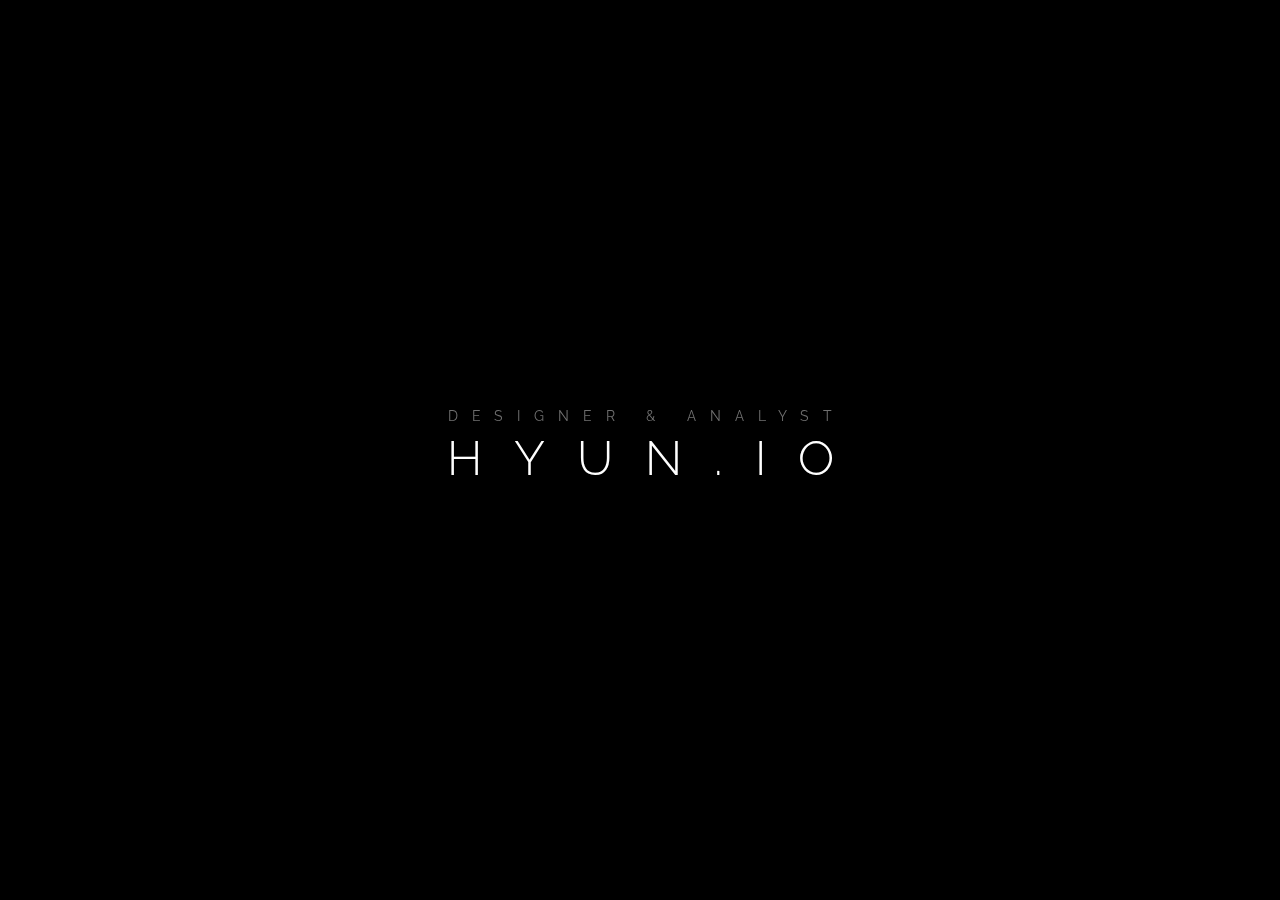
==== test.html @ ab6f7240 "scroller added" ====
<!DOCTYPE html>
<html>
  <head>
  	<title>Hyun.io</title>
  	<meta http-equiv="Content-Type" content="text/html; charset=utf-8">
  	<script async src="https://www.googletagmanager.com/gtag/js?id=UA-79008712-1"></script>
  	<script>
  		window.dataLayer = window.dataLayer || [];
  		      function gtag(){dataLayer.push(arguments);}
  		      gtag('js', new Date());

  		      gtag('config', 'UA-79008712-1');
  	</script>
  	<link rel="apple-touch-icon" sizes="57x57" href="./assets/favicon/apple-icon-57x57.png">
  	<link rel="apple-touch-icon" sizes="60x60" href="./assets/favicon/apple-icon-60x60.png">
  	<link rel="apple-touch-icon" sizes="72x72" href="./assets/favicon/apple-icon-72x72.png">
  	<link rel="apple-touch-icon" sizes="76x76" href="./assets/favicon/apple-icon-76x76.png">
  	<link rel="apple-touch-icon" sizes="114x114" href="./assets/favicon/apple-icon-114x114.png">
  	<link rel="apple-touch-icon" sizes="120x120" href="./assets/favicon/apple-icon-120x120.png">
  	<link rel="apple-touch-icon" sizes="144x144" href="./assets/favicon/apple-icon-144x144.png">
  	<link rel="apple-touch-icon" sizes="152x152" href="./assets/favicon/apple-icon-152x152.png">
  	<link rel="apple-touch-icon" sizes="180x180" href="./assets/favicon/apple-icon-180x180.png">
  	<link rel="icon" type="image/png" sizes="192x192" href="./assets/favicon/android-icon-192x192.png">
  	<link rel="icon" type="image/png" sizes="32x32" href="./assets/favicon/favicon-32x32.png">
  	<link rel="icon" type="image/png" sizes="96x96" href="./assets/favicon/favicon-96x96.png">
  	<link rel="icon" type="image/png" sizes="16x16" href="./assets/favicon/favicon-16x16.png">
  	<link rel="manifest" href="./assets/favicon/manifest.json">
  	<meta name="msapplication-TileColor" content="#000000">
  	<meta name="msapplication-TileImage" content="./assets/favicon/ms-icon-144x144.png">
  	<meta name="theme-color" content="#000000">
  	<meta name="viewport" content="initial-scale=1.0, user-scalable=no, minimal-ui">
  	<meta name="apple-mobile-web-app-status-bar-style" content="black-translucent">
  	<meta name="apple-mobile-web-app-capable" content="yes">
  	<meta name="format-detection" content="telephone=no">
  	<meta name="keywords" content="designer, graphic design, developer, interactive designer, interactive, design, programmer, programming, illustrator, ibm design, ibm research, watson, ibm, iot, cybersecurity, cyber, security">
  	<meta name="description" content="Personal portfolio site of Hyun Kyu Seo. Hyun is a designer, developer and analyst.">
  	<meta property="og:description" content="Personal portfolio site of Hyun Kyu Seo. Hyun is a designer, developer and analyst.">
  	<meta name="apple-mobile-web-app-data-title" content="Hyun's Portfolio">
  	<meta property="og:title" content="Hyun's Portfolio">
  	<meta property="og:site_name" content="Hyun's Portfolio">
  	<meta property="og:type" content="website">
  	<meta property="og:url" content="https://www.hyun.io/">
  	<meta property="og:image" content="https://www.hyun.io/assets/homeheader.png">
  	<script src="./js_include/jquery-3.4.1.min.js"></script>
  	<script src="./js_include/three.min.js"></script>
  	<script src="./js_include/THREE.OrbitControls.min.js"></script>
  	<script src="./js/3dbg.js"></script>
  	<link href="./css_include/reset.css" rel="stylesheet">
  	<link href="https://fonts.googleapis.com/css?family=Raleway:300,400,700&display=swap" rel="stylesheet">
  	<link href="./css/main.css" rel="stylesheet">
  	<meta http-equiv="x-ua-compatible" content="IE=edge">
  	<meta name="viewport" content="width=device-width, initial-scale=1, maximum-scale=1, user-scalable=0, minimal-ui">
  	<meta name="apple-mobile-web-app-capable" content="yes">
  	<meta name="apple-mobile-web-app-status-bar-style" content="black">
  </head>

  <body style="opacity:0;visibility:hidden;">
  	<nav class="main-nav op-hidden unselectable"> <a href="index.html" class="reset reset-toggler"><span class="sc-text back">BACK</span></a>
  		<ul class="main-nav-list">
  			<li class="home-container"><a class="reset-home" href="#"><span class="sc-text">HOME</span></a>
  			</li>
  			<li><a class="menu-page-link" data-page="menu-work-page" href="#"><span class="sc-text">WORK</span></a>
  			</li>
  			<li><a class="menu-page-link" data-page="menu-resume" href="#"><span class="sc-text">RESUME</span></a>
  			</li>
  			<li><a class="menu-page-link" data-page="menu-about" href="#"><span class="sc-text">ME</span></a>
  			</li>
  		</ul>
  		<div class="mobile-menu">
  			<div class="mobile-menu-bar"></div>
  			<div class="mobile-menu-bar"></div>
  			<div class="mobile-menu-bar"></div>
  		</div>
  		<div class="menu-filter"></div>
  	</nav>
  	<div class="menu-pages">
  		<div class="menu-page work-page menu-work-page unselectable">
  			<div class="work-page-contents">
  				<h3><span class="text-title-big">WORK</span></h3>
  				<ul class="work-list">
  					<li><a href="#" class="work-page-link" data-work="ibm" data-title="IBM"><span class="sc-text">IBM</span></a>
  					</li>
  					<li><a href="#" class="work-page-link" data-work="magic" data-title="MAGIC*"><span class="sc-text">MAGICP*</span></a>
  					</li>
  					<li><a href="#" class="work-page-link" data-work="tak" data-title="TAK..."><span class="sc-text">TAK...</span></a>
  					</li>
  					<li><a href="#" class="work-page-link" data-work="r2r" data-title="R2RMERGE"><span class="sc-text">R2RMERGE</span></a>
  					</li>
  				</ul>
  			</div>
  		</div>
  		<div class="menu-page menu-resume unselectable">
  			<div class="resume-viewer-container">
  				<div class="resume-viewer">
  					<img src="./assets/resume.png">
  				</div> <a href="./dl/resume.pdf" target="_blank"><span class="sc-text">Download PDF</span></a>
  			</div>
  		</div>
  		<div class="menu-page menu-about">
  			<div class="about-container">
  				<h3><span class="text-title-big">ME</span></h3>
  				<p>Hello, my name is Hyun and I create symbiotic relationships between information and people with researchers, engineers, and designers at IBM Research.</p>
  				<p>At IBM, I design software and hardware experiences. I also code, analyze technologies, and register intellectual property.</p>
  				<div class="links"> <a class="header-link" href="https://linkedin.com/in/hyunseo/" target="_blank"><span class="sc-text">LINKEDIN</span></a>
  					<a href="mailto:hi@hyun.io" target="_blank"><span class="sc-text">HI@HYUN.IO</span></a>
  				</div>
  				<img src="./assets/portrait-min.gif" class="about-portrait">
  			</div>
        <div class="about-bg about-marquee">
          <div class="about-marquee-content">
            <div class="stripe-1 stripe"><span>HYUN HYUN HYUN</span><span>HYUN HYUN HYUN</span></div>
            <div class="stripe-2 stripe"><span>HYUN HYUN HYUN</span><span>HYUN HYUN HYUN</span></div>
            <div class="stripe-3 stripe"><span>HYUN HYUN HYUN</span><span>HYUN HYUN HYUN</span></div>
          </div>
        </div>
        <style>
          .about-bg {
            position:absolute;
            top:0;
            left:0;
            z-index:-1;
            width:100%;
            height:100%;
            font-size:33vh;
          }
          .about-bg .stripe-1 {

          }
          .about-bg .stripe-2 {

          }
          .about-bg .stripe-3 {

          }
          .about-marquee-content {
            width:100%;
            height:33vh;
            overflow: hidden;
            position: relative;
          }

          .about-marquee .stripe {
            display: block;
            width: 200%;
            height: 33vh;
            position: relative;
            overflow: hidden;
            animation: marquee 5s linear infinite;
          }
          .stripe span {
            float: left;
            width: 50%;
            height: 33vh;
          }

          @keyframes marquee {
            0% { left: 0; }
            100% { left: -100%; }
          }
        </style>
  		</div>
  	</div>
  	<div class="main-splash unselectable">
  		<div class="work-splash">
  			<div class="work-splash-title"><span class="text-title-big">IBM</span>
  			</div>
  			<div class="scroller-container"> <span class="sc-text">SCROLL</span>
  				<div class="scroller-bar-container">
  					<div class="scroller-bar"></div>
  				</div>
  			</div>
  			<div class="loader-bar">
  				<div class="loader-percentage"><span class="loader-percentage-number">0</span><span>%</span>
  				</div>
  			</div>
  			<div class="work-splash-bg"></div>
  		</div>
  		<div class="td-bg op-hidden"></div>
  		<div class="homepage-content op-hidden">
  			<h2 class="homepage-subtitle">DESIGNER & ANALYST</h2>
  			<h1 class="homepage-title"><span class="text-title-big">HYUN.IO</span></h1>
  			<a href="#" class="mobile-view-work"><span class="sc-text">VIEW WORK</span></a>
  		</div>
  		<footer class="homepage-footer op-hidden"><span class="sc-text">2019 © HYUN</span>
  		</footer>
  		<div class="sunset-footer-container op-hidden">
  			<img src="./assets/footer.png" class="sunset-footer">
  		</div>
  	</div>
  	<div class="gallery">
  		<div class="gallery-menu"><a href="#" class="gallery-caption-button"><span class="sc-text">CAPTION</span></a><a href="#" class="exit-gallery"><span class="sc-text">BACK</span></a>
  		</div>
  		<div class="gallery-caption">
  			<p class="gallery-caption-content"></p>
        <a href="#" class="gallery-caption-close"><span class="sc-text">HIDE</span></a>
  		</div>
  		<div class="gallery-bg-img-container">
  			<div class="gallery-bg-img"></div>
  		</div>
  	</div>
  	<div class="work-pages">
  		<div class="work-page-container">
  			<div class="work-content-container"></div>
  			<div class="work-footer"> <a href="#" class="back-to-top"><span class="sc-text">BACK TO TOP</span></a>
  			</div>
  		</div>
  	</div>
  </body>
  <script src="./js/main.js"></script>
</html>
---- css/main.css ----
.unselectable {
    -moz-user-select: none;
    -khtml-user-select: none;
    -webkit-user-select: none;
    -ms-user-select: none;
    user-select: none;
}
body {
    transition:0.5s linear opacity, 0.5s linear visibility;
}
html, body {
    -webkit-text-size-adjust: 100%;
    -moz-text-size-adjust: none;
    -ms-text-size-adjust: 100%;
}
body, html {
    font-family: 'Raleway', sans-serif;
    background-color:#000;
    color:#FFF;
}
body.peace .main-nav, body.peace .homepage-footer, body.peace .mobile-view-work {
    opacity:0;
    visibility:hidden;
}
.fullscreen, .gallery-fullscreen {
    overflow:hidden;
}
.gallery-fullscreen .main-nav {
    opacity: 0;
    visibility: hidden;
}
.td-bg {
    width:100%;
    height:100%;
    position:absolute;
    z-index:0;
    top:0;
    left:0;
    overflow:hidden;
    transition:0.5s linear opacity;
}
body.fullscreen .main-splash, body.fullscreen .work-page-container{
    opacity:0;
}
body.loading-work {
    cursor:wait;
}
body.loading-work .main-nav{
    visibility:hidden;
    opacity:0;
}
.work-scroller {
  position:fixed;
  z-index:2;
  right:2rem;
  bottom:2rem;
  transition:0.5s linear opacity, 0.5s linear visibility;
  visibility: hidden;
  opacity:0;
}
.work-scroller.active {
  opacity:1;
  visibility: visible;
}
.work-scroller img {
  width:100%;
}
.about-portrait {
    opacity: 0.25;
    position: absolute;
    z-index: -1;
    width: 230px;
    image-rendering: pixelated;
    image-rendering: crisp-edges;
}
.about-container h3 {
    margin-bottom: 2rem;
    box-sizing: border-box;
    padding: 0 1rem;
}
.about-container p {
    margin-bottom: 1rem;
    max-width: 560px;
    line-height: 1.5em;
    box-sizing: border-box;
    padding: 0 2rem;
    text-align: left;
}
.about-container p:last-of-type {
    margin: 0;
}
.about-container .links {
    margin-top: 3rem;
    box-sizing: border-box;
}
.about-container .links a {
    display: block;
    margin-bottom: 1.5rem;
}
.about-container .links a:last-of-type{
    margin:0;
}
.about-container {
    bottom: 0;
    left: 0;
    width: 100%;
    height: 100%;
    text-align: center;
    align-items: center;
    display: flex;
    justify-content: center;
    flex-direction: column;
}
.gallery {
    position: fixed;
    top: 0;
    left: 0;
    height: 100%;
    width: 100%;
    z-index: -1;
    opacity:0;
    display:none;
    transition:0.5s linear opacity;
    background-color:#000;
}
.gallery.light {
    background-color:#F5F5F5;
}
.gallery.light .gallery-caption {
    color:#000;
}
.gallery-caption-close {
  padding:1rem;
}
.gallery-caption-content {
    margin-bottom: 1rem;
    max-width: 560px;
    line-height: 1.5em;
    box-sizing: border-box;
    padding: 0 2rem;
    margin-bottom: 1.5rem;
}
.gallery-caption {
    position: absolute;
    z-index: 1;
    bottom: 0;
    left: 0;
    width: 100%;
    height: 100%;
    align-items: center;
    display: flex;
    justify-content: center;
    flex-direction: column;
    opacity:0;
    visibility:hidden;
    transition: 0.5s ease-out visibility, 0.5s ease-out opacity;
}
.gallery-menu {
    position: absolute;
    z-index: 2;
    top: 0;
    text-align: right;
    width: 100%;
    background-color: rgba(0,0,0,0.5);
    box-sizing:border-box;
    padding:1rem 1rem 0 1rem;
    height:5rem;
}
.light .gallery-menu {
    background-color: rgba(245,245,245,0.5);
    color:#000;
}
.caption-enabled .gallery-caption-button {
    opacity:0;
    visibility: hidden;
}
.gallery-menu a{
    display: inline-block;
    padding: 1rem;
    margin-right: 1rem;
    visibility: visible;
    transition: 0.5s ease-out visibility, 0.5s ease-out opacity;
}
.gallery-menu a:last-of-type{
    margin: 0;
}
.gallery.active {
    z-index:4;
    display:block;
}
.gallery.grace {
    opacity:1;
}
.gallery.caption-enabled .gallery-caption{
    opacity:1;
    visibility: visible;
}
.gallery.caption-enabled .gallery-bg-img {
    opacity:0.16;
}
.gallery.light.caption-enabled .gallery-bg-img {
    opacity:0.06;
}
.gallery-bg-img-container {
    position: absolute;
    top: 2.5rem;
    left: 0;
    width: 100%;
    height: calc(100% - 5em);
    overflow:hidden;
}
.gallery-bg-img {
    opacity:1;
    transition: 0.5s opacity ease-out;
    background-size: contain;
    background-repeat: no-repeat;
    background-position: center;
    position:absolute;
    top:0;
    left:0;
    height:100%;
    width:100%;
    -webkit-transform: translate3d(0,0,0);
    -moz-transform: translate3d(0,0,0);
    -ms-transform: translate3d(0,0,0);
    transform: translate3d(0,0,0);
}
.homepage-container {
    text-align:center;
    position:fixed;
    left:0;
    top:0;
    height:100%;
    width:100%;
    z-index:2;
    opacity:1;
    transition:0.5s opacity linear;
}
.main-splash {
    text-align:center;
    position:absolute;
    left:0;
    top:0;
    height:100%;
    width:100%;
    z-index:1;
    opacity:1;
    transition:0.5s opacity linear;
}
.main-splash.grace-kill {
    opacity:0;
}
.text-title-big {
    font-size:3rem;
    letter-spacing:2rem;
    font-weight:300;
    margin-right:-2rem;
}
.work-splash.active.grace-kill {
    opacity:0;
}
.work-splash {
    transition:0.5s opacity linear;
    position: absolute;
    top: 0;
    left: 0;
    width: 100%;
    height: 100%;
    background-color: #000;
    z-index:5;
    display:none;
}
.work-splash.active {
    display:block;
}
.work-splash-title {
    position: absolute;
    top: 50%;
    left: 0;
    height: 3rem;
    width: 100%;
    margin: -1.5rem 0 0 0;
}
.work-splash .scroller-container {
    opacity:0;
    transition:0.5s opacity linear;
}
.work-splash.ready .scroller-container {
    opacity:1;
    transition-delay:0.5s;
}
.work-splash .loader-bar {
    width:0;
    min-width:2.5rem;
    transition:0.5s opacity linear, 0.5s width linear;
    opacity:1;
}
.work-splash.ready .loader-bar {
    opacity:0;
}
.work-splash.ready .work-splash-bg {
    opacity:1;
}
.mobile-view-work {
    margin-top: 1.75rem;
    padding: 1.25rem;
    display: none;
    transition:0.5s linear opacity, 0.5s linear visibility;
}
.work-splash-bg {
    background-position: center;
    background-size: cover;
    opacity:0;
    transition:0.33s opacity linear;
    position: absolute;
    height: 100%;
    width: 100%;
    left: 0;
    top: 0;
    z-index: -1;
}
a::-moz-focus-inner {
    border: 0;
}
a, video, img {
    outline:0;
}
.hide {
    display:none;
}
.scroller-container {
    height: 6rem;
    width: 8rem;
    position: absolute;
    left: 50%;
    bottom: 2rem;
    margin: 0 0 0 -4rem;
}
.scroller-bar-container {
    height: 4rem;
    width: 1px;
    margin: 1rem auto 0 auto;
    position:relative;
}
.scroller-bar {
    position:absolute;
    width:1px;
    height:0;
    background-color: #FFF;
    animation-duration: 3s;
    animation-name: scrollerbar;
    animation-iteration-count: infinite;
}
@keyframes scrollerbar {
    0% {
        height:0;
   }
    80% {
        height:100%;
   }
    100% {
        height:100%;
   }
}
.loader-percentage {
    text-align: right;
    padding: 0 3.5rem 0 3.5rem;
}
.loader-bar {
    bottom:6rem;
    position: absolute;
    left: 0;
    width:0%;
    border-top: 1px solid #FFF;
    padding-top: 1rem;
}
.homepage-subtitle {
    color:#707070;
    font-size:0.875rem;
    letter-spacing:0.866rem;
    margin-right:-0.866rem;
    font-weight:400;
    margin-bottom:0.66rem;
}
.homepage-footer {
    position:absolute;
    transition:0.5s linear opacity, 0.5s linear visibility;
    bottom:4rem;
    width:100%;
    z-index: 2;
}
.homepage-content {
    overflow: hidden;
    position:absolute;
    transition:0.5s linear opacity;
    left:50%;
    top:50%;
    width:25rem;
    height:4.5rem;
    margin:-2.55rem 0 0 -12.5rem;
}
.op-hidden {
    opacity:0;
}
.main-nav {
    transition:0.5s linear opacity, 0.5s linear visibility, 0.5s linear background-color;
    position: fixed;
    z-index: 4;
    top: 0;
    width: 100%;
    box-sizing: border-box;
    padding: 1rem 1rem 0 1rem;
    height: 5rem;
    background-color: rgba(0,0,0,0);
}
.work-mode .main-nav {
    background-color:rgba(0,0,0,0.5);
}
.main-nav.shadow ul li a {
    opacity:0.33;
}
.main-nav.shadow ul li a:hover {
    opacity:1;
}
.main-nav.shadow ul li a.active {
    cursor:pointer;
    opacity:1;
}
.main-nav ul {
    float:left;
}
a {
    transition:0.2s opacity linear;
}
a:hover {
    opacity:0.5;
}
.work-page-container {
    position: relative;
    top: 100vh;
    display:none;
    transition:0.5s opacity linear, 0.5s visibility linear;
    background-color:#0A0A0B;
}
.work-page-container.active {
    display:block;
}
.work-page-container.active.grace-kill {
    opacity:0;
}
.work-section > h2 {
    font-weight:600;
    font-size:2rem;
    margin-bottom:1rem;
}
.work-section > h3 {
    font-weight:600;
    margin-bottom:2.5rem;
}
.meta-list {
    margin-bottom:2.5rem;
    box-sizing: border-box;
    padding-left: 2rem;
    position:relative;
}
.meta-list:after {
    content: ' ';
    height: calc(100% - 0.375rem);
    width: 2px;
    background-color: #C6C6C6;
    display: block;
    left: 0;
    top: 0;
    position: absolute;
}
.meta-list li {
    margin-bottom:2rem;
}
.meta-list li:last-of-type {
    margin-bottom:0;
}
.meta-list li h4 {
    font-weight:600;
    color: #D5D8DC;
    margin-bottom: 0.75rem;
}
.meta-list li p {
    font-size:1rem;
}
.work-content-container {
    margin:auto;
    padding:6rem 0 6rem 0;
}
.work-gallery-container {
    max-width:100%;
    overflow:hidden;
}
.work-gallery {
    margin: 0 auto;
    overflow: hidden;
    box-sizing: border-box;
}
.work-gallery.padded {
  padding: 2rem 0;
  background-color: #000;
}
.work-gallery li {
    cursor:pointer;
    transition:filter 0.5s linear;
    filter:grayscale(100%);
}
.work-gallery li:hover {
    filter:grayscale(0%);
}
.work-gallery li img {
    width: 100%;
    float: left;
    -webkit-transform: translate3d(0, 0, 0);
    -moz-transform: translate3d(0, 0, 0);
    -ms-transform: translate3d(0, 0, 0);
    transform: translate3d(0, 0, 0);
}
.links-list {
    margin-top:2.5rem;
    font-size:1.5rem;
}
.links-list li {
    margin-bottom:1.5rem;
}
.links-list li:last-of-type {
    margin:0;
}
.work-video.keep-aspect {
    object-fit: contain;
    height: auto;
}
.work-video.padded {
    padding: 11.5rem 2.75rem;
    box-sizing: border-box;
    background-color: #000;
}
.work-video {
    cursor: pointer;
    display: block;
    height:100vh;
    margin: 0 auto;
    width: 100%;
    object-fit: cover;
}
.work-gallery li:first-of-type {
    width:50%;
}
.work-gallery.quad li{
    width:50%;
}
.work-gallery li {
    float: left;
    width: 25%;
    box-sizing: border-box;
    overflow:hidden;
}
.work-section {
    max-width: 860px;
    margin: auto;
    padding: 4rem 2rem 4rem 2rem;
    box-sizing: border-box;
}
.work-section p {
    font-size: 1.5rem;
    line-height: 1.5em;
    color: #D5D8DC;
    margin-bottom:1rem
}
.work-section p:last-of-type {
    margin:0;
}
.main-nav ul li{
    float:left;
}
.main-nav a, .main-nav a span, .main-nav ul li {
    display:inline-block;
}
.main-nav .reset-toggler {
    float:right;
}
.main-nav a {
    padding:1rem;
}
.main-nav ul li {
    margin-right:1.5rem;
}
.main-nav ul li:last-of-type{
    margin:0;
}
.work-footer {
    background-color: #000;
    position:relative;
    text-align:center;
}
.work-sunset-footer-container {
    position: relative;
    left: 0;
    bottom: 0;
    width: 100%;
    overflow: hidden;
    z-index: 1;
}
.work-content-container {
    background-color:#0A0A0B;
}
.work-footer .back-to-top {
    padding: 6rem;
    box-sizing:border-box;
    display:inline-block;
    position:relative;
    z-index:2;
}
.sc-text {
    display:inline-block;
    text-transform: uppercase;
    font-size:0.875rem;
    letter-spacing:0.66rem;
    font-weight:400;
    margin-right:-0.66rem;
}
.sunset-footer-container {
    bottom:0;
    height:8rem;
    width:100%;
    left:0;
    z-index:1;
    transition:0.5s linear opacity;
    position:absolute;
    overflow:hidden;
}
.sunset-footer {
    height:8rem;
    width:100%;
}
.work-page {
    text-align:center;
}
.work-page h3 {
    margin-bottom:2rem;
    transition:0.5s linear opacity;
    opacity:0;
}
.work-page.active h3 {
    transition-delay:0.2s;
    opacity:1;
}
.work-page .work-list li {
    opacity:0;
}
.work-page.grace-active .work-list li {
    transition:0.5s linear opacity;
}
.work-page.grace-active .work-list li:nth-of-type(1){
    opacity:1;
    transition-delay:0.1s;
}
.work-page.grace-active .work-list li:nth-of-type(2){
    opacity:1;
    transition-delay:0.2s;
}
.work-page.grace-active .work-list li:nth-of-type(3){
    opacity:1;
    transition-delay:0.3s;
}
.work-page.grace-active .work-list li:nth-of-type(4){
    opacity:1;
    transition-delay:0.4s;
}
.work-page.active-finished .work-list li {
    opacity:1;
}
.work-page.active .work-list li a {
    display:inline-block;
    padding:1rem;
    min-width: 12rem;
}
.work-page-contents {
    position:absolute;
    top:50%;
    left:50%;
    height: 16rem;
    width: 15.25rem;
    margin:-8rem 0 0 -7.625rem;
}
.resume-viewer-container {
    background-color: #000;
    box-sizing: border-box;
    height: 100%;
    padding: 6rem 0 7rem 0;
    text-align: center;
}
.resume-viewer {
    box-sizing: border-box;
    padding: 0 2rem;
    height: 100%;
    width: 100%;
}
.resume-viewer img {
    height: 100%;
    width: 100%;
    object-fit: contain;
}
.resume-viewer-container a {
    margin-top: 1rem;
    padding:1rem;
    display: block;
}
.menu-page {
    background-color:#000;
    z-index:-1;
    position:fixed;
    top:0;
    left:0;
    height:100%;
    width:100%;
    opacity:0;
    display:none;
    visibility: hidden;
}
.menu-page.grace-kill a {
    cursor:default;
}
.menu-page.active.grace-kill{
    transition:0.5s ease-out opacity, 0.5s ease-out visibility;
    transition-delay:0.25s;
    visibility: hidden;
    opacity:0;
    z-index:3;
}
.menu-page.active.grace-transition {
    transition:0.33s ease-out opacity, 0.5s ease-out visibility;
    opacity:0;
    visibility: hidden;
}
.menu-page.active.grace-kill * {
    transition:0.5s ease-out opacity, 0.5s ease-out visibility;
    opacity:0;
    visibility: hidden;
}
.menu-page.active {
    display:block;
}
.menu-page.grace-active, .menu-page.active-finished{
    transition:0.33s linear opacity, 0.5s ease-out visibility;
    opacity:1;
    visibility:visible;
    z-index:3;
}
a {
    color:inherit;
    text-decoration: none;
}
.main-nav ul li.mobile-home {
    display:none;
}
.menu-filter {
    position:fixed;
    top:3rem;
    left:0;
    width:100%;
    height:calc(100% - 3rem);
    z-index:-2;
    display:none;
}
.mobile-menu {
    z-index:9;
    width:4rem;
    float:left;
    display:none;
    padding:2rem 2rem 1rem 2rem;
    cursor:pointer;
    transition:0.5s opacity linear;
}
.mobile-menu:hover {
    opacity:0.33;
}
.mobile-menu.active .mobile-menu-bar:nth-of-type(1),.mobile-menu.active .mobile-menu-bar:nth-of-type(3) {
    width: 20%;
    margin-left: 10%;
}
.mobile-menu-bar {
    transition:0.5s ease-out width, 0.5s ease-out margin;
    height:1px;
    width:100%;
    background-color:#FFF;
    margin-bottom:3px;
}
.mobile-menu-block:last-of-type {
    margin:0;
}
.reset-toggler {
    width:8rem;
    text-align:right;
    position:relative;
    cursor:default;
}
.reset-toggler span {
    transition:0.5s ease-out opacity, 0.5s ease-out visibility;
}
.fullscreen .reset-toggler {
    cursor:pointer;
}
.back {
    opacity:0;
    visibility: hidden;
}
.fullscreen .back{
    opacity:1;
    visibility: visible;
}
.main-nav ul li.home-container {
    width:0;
    margin-right:0;
    overflow:hidden;
    transition:0.2s width ease-out, 0.2s opacity ease-out, 0.2s margin ease-out;
}
.work-mode .main-nav ul li.home-container{
    width: 6.625rem;
    margin-right:1.5rem;
}
.work-mode .td-bg, .loading-work .td-bg{
    display:none;
}
@media only screen and (max-width: 720px) {
    .main-nav a.reset-toggler {
        padding:2rem;
   }
    .main-nav ul li.home-container {
        height:0;
        transition:0.2s width ease-out, 0.2s opacity ease-out, 0.2s margin ease-out, 0.2s height ease-out;
   }
    .work-mode .main-nav ul li.home-container {
        height:3.5rem;
   }
    .work-page.active .work-list li a {
        padding:1.5rem;
   }
    .main-nav a{
        padding:1.25rem 2rem;
   }
    .work-page-contents {
        height: 19.5rem;
        margin: -9.75rem 0 0 -7.625rem;
   }
    .home-container {
        width:100%;
        transition:none;
   }
    .homepage-content {
        height:10rem;
   }
    .homepage-footer {
        display:none;
   }
    .mobile-view-work {
        display:block;
   }
    .main-nav ul li.mobile-home {
        display:block;
   }
    .mobile-menu {
        display:block;
   }
    .main-nav, .work-mode .main-nav {
        transition:0.5s linear opacity, 0.5s linear visibility;
        background-color:rgba(0,0,0,0);
   }
    .main-nav {
        padding:0;
   }
    .main-nav > a {
        float:right;
   }
    .main-nav-list.mobile-active {
        left:0;
   }
    .main-nav-list {
        position: fixed;
        top: 0;
        padding-top:4em;
        box-sizing:border-box;
        left:-17rem;
        height: 100%;
        width: 16rem;
        z-index: -1;
        background-color: #000;
        transition:0.5s ease-out left;
   }
    .main-nav ul li {
        float:none;
        display:block;
        margin:0;
   }
    html {
        font-size:12px;
   }
}
@media only screen and (max-width: 684px) {
    .work-section {
        padding:3rem 2rem;
   }
    .links-list {
        font-size:1rem;
   }
    .links-list li{
        margin-bottom:2rem;
   }
    .work-gallery li:last-of-type {
        margin:0;
   }
    .work-gallery{
        padding: 0;
   }
    .work-gallery li, .work-gallery.quad li, .work-gallery li:first-of-type{
        width:100%;
   }
    .work-content-container {
        box-sizing:border-box;
        padding:1.5rem 0;
   }
    .work-section > h2 {
        margin-bottom:1rem;
   }
    .work-section > h3{
        margin-bottom:2rem;
   }
    .meta-list {
        padding-left:1rem;
        margin-bottom:2rem;
   }
    .work-section p {
        font-size:1rem;
   }
    .links-list {
        margin-top:2rem;
   }
    .menu-filter.active {
        display:block;
   }
}
@media only screen and (max-width: 420px) {
    .work-page-contents {
        height: 18.75rem;
        margin: -9.375rem 0 0 -7.625rem;
   }
    .homepage-subtitle {
        letter-spacing: 0.7rem;
        margin-right:-0.7rem;
   }
    .text-title-big {
        font-size: 2.25rem;
   }
}
@media only screen and (max-width: 320px) {
    .work-page-contents {
        height: 18.5rem;
        margin: -9.25rem 0 0 -7.625rem;
   }
    .text-title-big {
        font-size: 2rem;
        letter-spacing: 1.5rem;
        margin-right:-1.5rem;
   }
    .homepage-subtitle {
        letter-spacing: 0.515rem;
        margin-right:-0.515rem;
   }
}
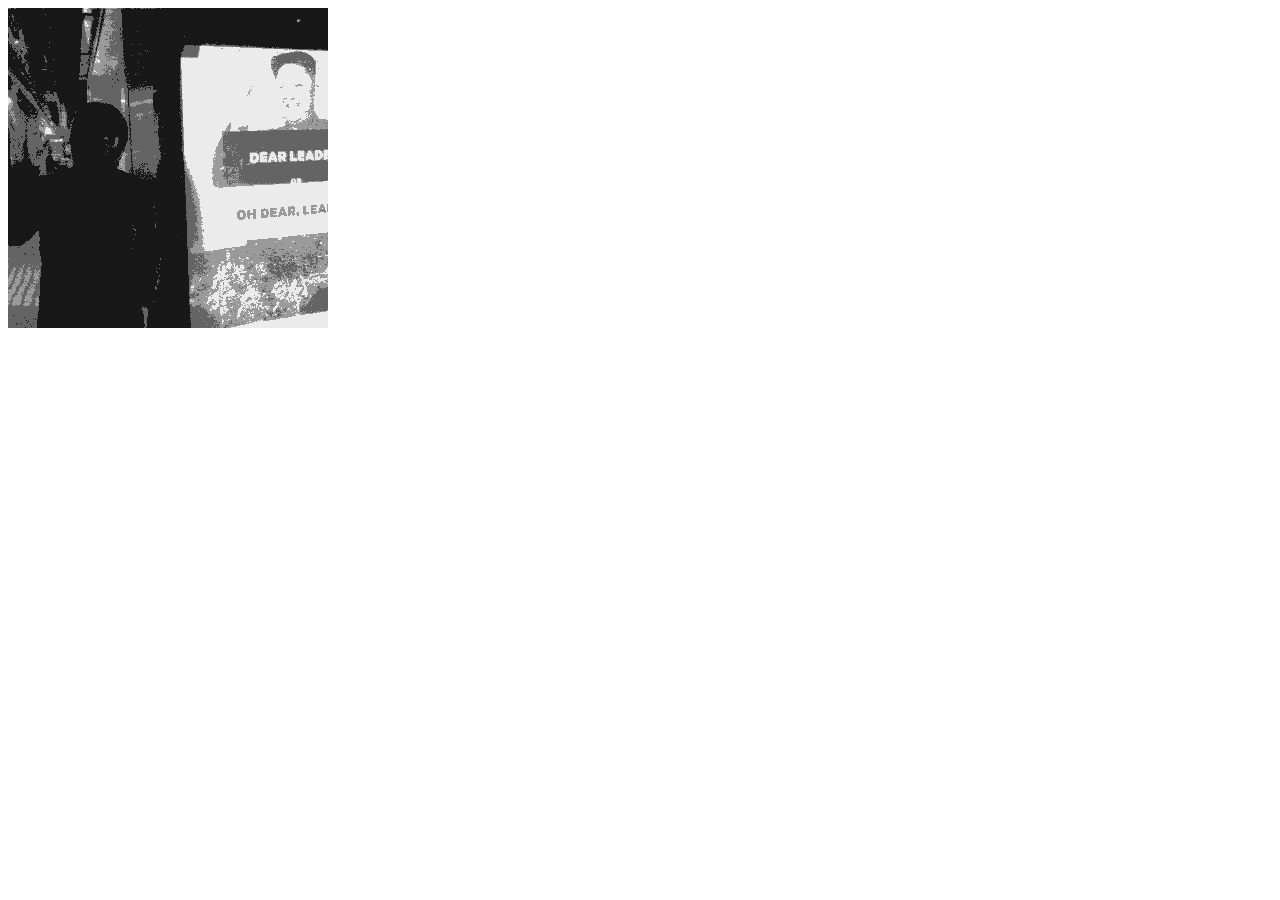
==== commit 609f6b14: "tweening added to home profile page" ====
--- a/test.html
+++ b/test.html
@@ -1,210 +1,10 @@
 <!DOCTYPE html>
 <html>
   <head>
-  	<title>Hyun.io</title>
-  	<meta http-equiv="Content-Type" content="text/html; charset=utf-8">
-  	<script async src="https://www.googletagmanager.com/gtag/js?id=UA-79008712-1"></script>
-  	<script>
-  		window.dataLayer = window.dataLayer || [];
-  		      function gtag(){dataLayer.push(arguments);}
-  		      gtag('js', new Date());
-
-  		      gtag('config', 'UA-79008712-1');
-  	</script>
-  	<link rel="apple-touch-icon" sizes="57x57" href="./assets/favicon/apple-icon-57x57.png">
-  	<link rel="apple-touch-icon" sizes="60x60" href="./assets/favicon/apple-icon-60x60.png">
-  	<link rel="apple-touch-icon" sizes="72x72" href="./assets/favicon/apple-icon-72x72.png">
-  	<link rel="apple-touch-icon" sizes="76x76" href="./assets/favicon/apple-icon-76x76.png">
-  	<link rel="apple-touch-icon" sizes="114x114" href="./assets/favicon/apple-icon-114x114.png">
-  	<link rel="apple-touch-icon" sizes="120x120" href="./assets/favicon/apple-icon-120x120.png">
-  	<link rel="apple-touch-icon" sizes="144x144" href="./assets/favicon/apple-icon-144x144.png">
-  	<link rel="apple-touch-icon" sizes="152x152" href="./assets/favicon/apple-icon-152x152.png">
-  	<link rel="apple-touch-icon" sizes="180x180" href="./assets/favicon/apple-icon-180x180.png">
-  	<link rel="icon" type="image/png" sizes="192x192" href="./assets/favicon/android-icon-192x192.png">
-  	<link rel="icon" type="image/png" sizes="32x32" href="./assets/favicon/favicon-32x32.png">
-  	<link rel="icon" type="image/png" sizes="96x96" href="./assets/favicon/favicon-96x96.png">
-  	<link rel="icon" type="image/png" sizes="16x16" href="./assets/favicon/favicon-16x16.png">
-  	<link rel="manifest" href="./assets/favicon/manifest.json">
-  	<meta name="msapplication-TileColor" content="#000000">
-  	<meta name="msapplication-TileImage" content="./assets/favicon/ms-icon-144x144.png">
-  	<meta name="theme-color" content="#000000">
-  	<meta name="viewport" content="initial-scale=1.0, user-scalable=no, minimal-ui">
-  	<meta name="apple-mobile-web-app-status-bar-style" content="black-translucent">
-  	<meta name="apple-mobile-web-app-capable" content="yes">
-  	<meta name="format-detection" content="telephone=no">
-  	<meta name="keywords" content="designer, graphic design, developer, interactive designer, interactive, design, programmer, programming, illustrator, ibm design, ibm research, watson, ibm, iot, cybersecurity, cyber, security">
-  	<meta name="description" content="Personal portfolio site of Hyun Kyu Seo. Hyun is a designer, developer and analyst.">
-  	<meta property="og:description" content="Personal portfolio site of Hyun Kyu Seo. Hyun is a designer, developer and analyst.">
-  	<meta name="apple-mobile-web-app-data-title" content="Hyun's Portfolio">
-  	<meta property="og:title" content="Hyun's Portfolio">
-  	<meta property="og:site_name" content="Hyun's Portfolio">
-  	<meta property="og:type" content="website">
-  	<meta property="og:url" content="https://www.hyun.io/">
-  	<meta property="og:image" content="https://www.hyun.io/assets/homeheader.png">
-  	<script src="./js_include/jquery-3.4.1.min.js"></script>
-  	<script src="./js_include/three.min.js"></script>
-  	<script src="./js_include/THREE.OrbitControls.min.js"></script>
-  	<script src="./js/3dbg.js"></script>
-  	<link href="./css_include/reset.css" rel="stylesheet">
-  	<link href="https://fonts.googleapis.com/css?family=Raleway:300,400,700&display=swap" rel="stylesheet">
-  	<link href="./css/main.css" rel="stylesheet">
-  	<meta http-equiv="x-ua-compatible" content="IE=edge">
-  	<meta name="viewport" content="width=device-width, initial-scale=1, maximum-scale=1, user-scalable=0, minimal-ui">
-  	<meta name="apple-mobile-web-app-capable" content="yes">
-  	<meta name="apple-mobile-web-app-status-bar-style" content="black">
+    <script src="./js_include/TweenMax.min.js"></script>
   </head>
-
-  <body style="opacity:0;visibility:hidden;">
-  	<nav class="main-nav op-hidden unselectable"> <a href="index.html" class="reset reset-toggler"><span class="sc-text back">BACK</span></a>
-  		<ul class="main-nav-list">
-  			<li class="home-container"><a class="reset-home" href="#"><span class="sc-text">HOME</span></a>
-  			</li>
-  			<li><a class="menu-page-link" data-page="menu-work-page" href="#"><span class="sc-text">WORK</span></a>
-  			</li>
-  			<li><a class="menu-page-link" data-page="menu-resume" href="#"><span class="sc-text">RESUME</span></a>
-  			</li>
-  			<li><a class="menu-page-link" data-page="menu-about" href="#"><span class="sc-text">ME</span></a>
-  			</li>
-  		</ul>
-  		<div class="mobile-menu">
-  			<div class="mobile-menu-bar"></div>
-  			<div class="mobile-menu-bar"></div>
-  			<div class="mobile-menu-bar"></div>
-  		</div>
-  		<div class="menu-filter"></div>
-  	</nav>
-  	<div class="menu-pages">
-  		<div class="menu-page work-page menu-work-page unselectable">
-  			<div class="work-page-contents">
-  				<h3><span class="text-title-big">WORK</span></h3>
-  				<ul class="work-list">
-  					<li><a href="#" class="work-page-link" data-work="ibm" data-title="IBM"><span class="sc-text">IBM</span></a>
-  					</li>
-  					<li><a href="#" class="work-page-link" data-work="magic" data-title="MAGIC*"><span class="sc-text">MAGICP*</span></a>
-  					</li>
-  					<li><a href="#" class="work-page-link" data-work="tak" data-title="TAK..."><span class="sc-text">TAK...</span></a>
-  					</li>
-  					<li><a href="#" class="work-page-link" data-work="r2r" data-title="R2RMERGE"><span class="sc-text">R2RMERGE</span></a>
-  					</li>
-  				</ul>
-  			</div>
-  		</div>
-  		<div class="menu-page menu-resume unselectable">
-  			<div class="resume-viewer-container">
-  				<div class="resume-viewer">
-  					<img src="./assets/resume.png">
-  				</div> <a href="./dl/resume.pdf" target="_blank"><span class="sc-text">Download PDF</span></a>
-  			</div>
-  		</div>
-  		<div class="menu-page menu-about">
-  			<div class="about-container">
-  				<h3><span class="text-title-big">ME</span></h3>
-  				<p>Hello, my name is Hyun and I create symbiotic relationships between information and people with researchers, engineers, and designers at IBM Research.</p>
-  				<p>At IBM, I design software and hardware experiences. I also code, analyze technologies, and register intellectual property.</p>
-  				<div class="links"> <a class="header-link" href="https://linkedin.com/in/hyunseo/" target="_blank"><span class="sc-text">LINKEDIN</span></a>
-  					<a href="mailto:hi@hyun.io" target="_blank"><span class="sc-text">HI@HYUN.IO</span></a>
-  				</div>
-  				<img src="./assets/portrait-min.gif" class="about-portrait">
-  			</div>
-        <div class="about-bg about-marquee">
-          <div class="about-marquee-content">
-            <div class="stripe-1 stripe"><span>HYUN HYUN HYUN</span><span>HYUN HYUN HYUN</span></div>
-            <div class="stripe-2 stripe"><span>HYUN HYUN HYUN</span><span>HYUN HYUN HYUN</span></div>
-            <div class="stripe-3 stripe"><span>HYUN HYUN HYUN</span><span>HYUN HYUN HYUN</span></div>
-          </div>
-        </div>
-        <style>
-          .about-bg {
-            position:absolute;
-            top:0;
-            left:0;
-            z-index:-1;
-            width:100%;
-            height:100%;
-            font-size:33vh;
-          }
-          .about-bg .stripe-1 {
-
-          }
-          .about-bg .stripe-2 {
-
-          }
-          .about-bg .stripe-3 {
-
-          }
-          .about-marquee-content {
-            width:100%;
-            height:33vh;
-            overflow: hidden;
-            position: relative;
-          }
-
-          .about-marquee .stripe {
-            display: block;
-            width: 200%;
-            height: 33vh;
-            position: relative;
-            overflow: hidden;
-            animation: marquee 5s linear infinite;
-          }
-          .stripe span {
-            float: left;
-            width: 50%;
-            height: 33vh;
-          }
-
-          @keyframes marquee {
-            0% { left: 0; }
-            100% { left: -100%; }
-          }
-        </style>
-  		</div>
-  	</div>
-  	<div class="main-splash unselectable">
-  		<div class="work-splash">
-  			<div class="work-splash-title"><span class="text-title-big">IBM</span>
-  			</div>
-  			<div class="scroller-container"> <span class="sc-text">SCROLL</span>
-  				<div class="scroller-bar-container">
-  					<div class="scroller-bar"></div>
-  				</div>
-  			</div>
-  			<div class="loader-bar">
-  				<div class="loader-percentage"><span class="loader-percentage-number">0</span><span>%</span>
-  				</div>
-  			</div>
-  			<div class="work-splash-bg"></div>
-  		</div>
-  		<div class="td-bg op-hidden"></div>
-  		<div class="homepage-content op-hidden">
-  			<h2 class="homepage-subtitle">DESIGNER & ANALYST</h2>
-  			<h1 class="homepage-title"><span class="text-title-big">HYUN.IO</span></h1>
-  			<a href="#" class="mobile-view-work"><span class="sc-text">VIEW WORK</span></a>
-  		</div>
-  		<footer class="homepage-footer op-hidden"><span class="sc-text">2019 © HYUN</span>
-  		</footer>
-  		<div class="sunset-footer-container op-hidden">
-  			<img src="./assets/footer.png" class="sunset-footer">
-  		</div>
-  	</div>
-  	<div class="gallery">
-  		<div class="gallery-menu"><a href="#" class="gallery-caption-button"><span class="sc-text">CAPTION</span></a><a href="#" class="exit-gallery"><span class="sc-text">BACK</span></a>
-  		</div>
-  		<div class="gallery-caption">
-  			<p class="gallery-caption-content"></p>
-        <a href="#" class="gallery-caption-close"><span class="sc-text">HIDE</span></a>
-  		</div>
-  		<div class="gallery-bg-img-container">
-  			<div class="gallery-bg-img"></div>
-  		</div>
-  	</div>
-  	<div class="work-pages">
-  		<div class="work-page-container">
-  			<div class="work-content-container"></div>
-  			<div class="work-footer"> <a href="#" class="back-to-top"><span class="sc-text">BACK TO TOP</span></a>
-  			</div>
-  		</div>
-  	</div>
+  <body>
+    <img src="./assets/portrait-min.gif" id="test">
   </body>
-  <script src="./js/main.js"></script>
+  <script src="./js/tilt.js"></script>
 </html>
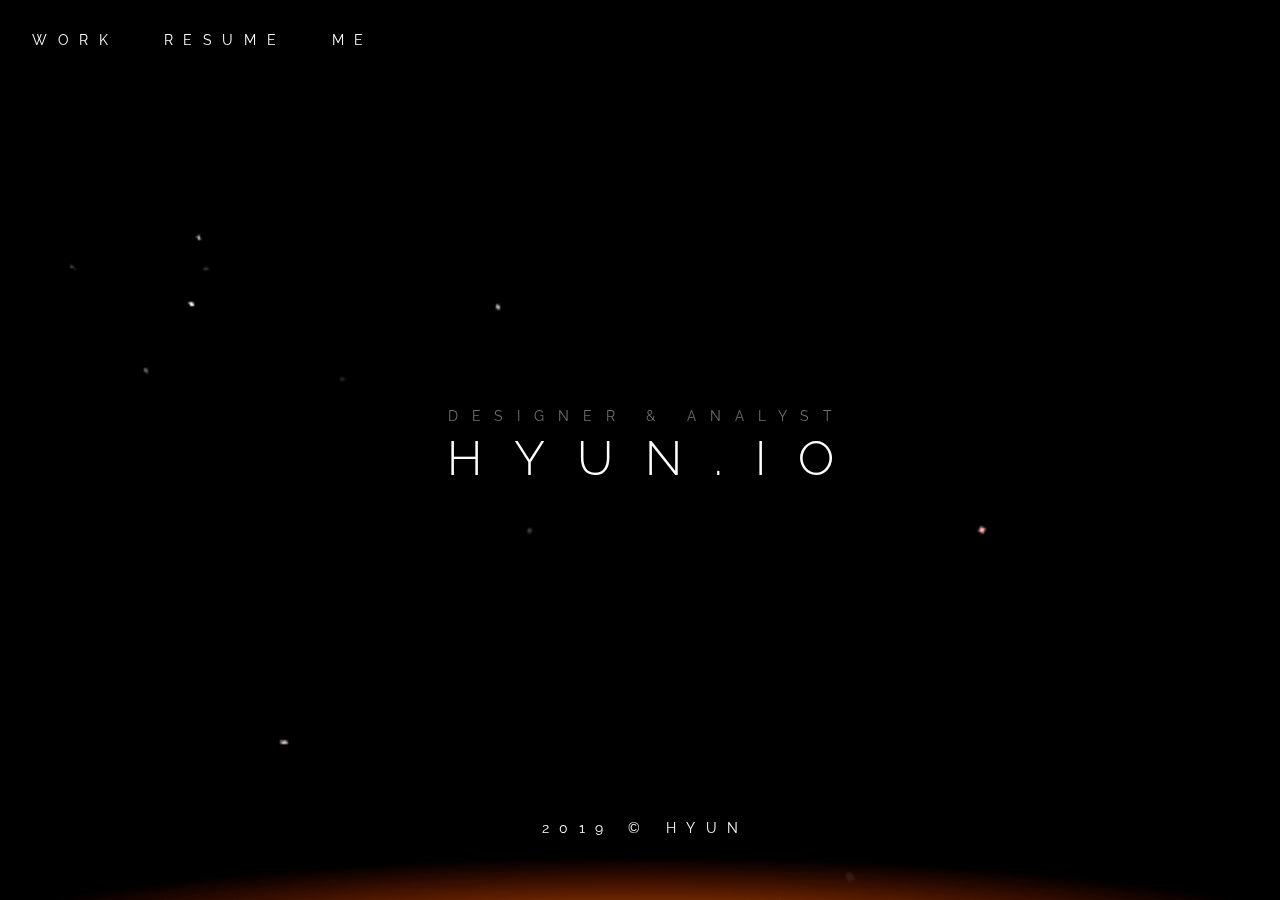
==== commit f08a8a93: "cleanup" ====
--- a/test.html
+++ b/test.html
@@ -1,10 +1,164 @@
 <!DOCTYPE html>
 <html>
   <head>
+  	<title>Hyun.io</title>
+  	<meta http-equiv="Content-Type" content="text/html; charset=utf-8">
+  	<script async src="https://www.googletagmanager.com/gtag/js?id=UA-79008712-1"></script>
+  	<script>
+  		window.dataLayer = window.dataLayer || [];
+  		      function gtag(){dataLayer.push(arguments);}
+  		      gtag('js', new Date());
+
+  		      gtag('config', 'UA-79008712-1');
+  	</script>
+  	<link rel="apple-touch-icon" sizes="57x57" href="./assets/favicon/apple-icon-57x57.png">
+  	<link rel="apple-touch-icon" sizes="60x60" href="./assets/favicon/apple-icon-60x60.png">
+  	<link rel="apple-touch-icon" sizes="72x72" href="./assets/favicon/apple-icon-72x72.png">
+  	<link rel="apple-touch-icon" sizes="76x76" href="./assets/favicon/apple-icon-76x76.png">
+  	<link rel="apple-touch-icon" sizes="114x114" href="./assets/favicon/apple-icon-114x114.png">
+  	<link rel="apple-touch-icon" sizes="120x120" href="./assets/favicon/apple-icon-120x120.png">
+  	<link rel="apple-touch-icon" sizes="144x144" href="./assets/favicon/apple-icon-144x144.png">
+  	<link rel="apple-touch-icon" sizes="152x152" href="./assets/favicon/apple-icon-152x152.png">
+  	<link rel="apple-touch-icon" sizes="180x180" href="./assets/favicon/apple-icon-180x180.png">
+  	<link rel="icon" type="image/png" sizes="192x192" href="./assets/favicon/android-icon-192x192.png">
+  	<link rel="icon" type="image/png" sizes="32x32" href="./assets/favicon/favicon-32x32.png">
+  	<link rel="icon" type="image/png" sizes="96x96" href="./assets/favicon/favicon-96x96.png">
+  	<link rel="icon" type="image/png" sizes="16x16" href="./assets/favicon/favicon-16x16.png">
+  	<link rel="manifest" href="./assets/favicon/manifest.json">
+  	<meta name="msapplication-TileColor" content="#000000">
+  	<meta name="msapplication-TileImage" content="./assets/favicon/ms-icon-144x144.png">
+  	<meta name="theme-color" content="#000000">
+  	<meta name="viewport" content="initial-scale=1.0, user-scalable=no, minimal-ui">
+  	<meta name="apple-mobile-web-app-status-bar-style" content="black-translucent">
+  	<meta name="apple-mobile-web-app-capable" content="yes">
+  	<meta name="format-detection" content="telephone=no">
+  	<meta name="keywords" content="designer, graphic design, developer, interactive designer, interactive, design, programmer, programming, illustrator, ibm design, ibm research, watson, ibm, iot, cybersecurity, cyber, security">
+  	<meta name="description" content="Personal portfolio site of Hyun Kyu Seo. Hyun is a designer, developer and analyst.">
+  	<meta property="og:description" content="Personal portfolio site of Hyun Kyu Seo. Hyun is a designer, developer and analyst.">
+  	<meta name="apple-mobile-web-app-data-title" content="Hyun's Portfolio">
+  	<meta property="og:title" content="Hyun's Portfolio">
+  	<meta property="og:site_name" content="Hyun's Portfolio">
+  	<meta property="og:type" content="website">
+  	<meta property="og:url" content="https://www.hyun.io/">
+  	<meta property="og:image" content="https://www.hyun.io/assets/homeheader.png">
+  	<script src="./js_include/jquery-3.4.1.min.js"></script>
+  	<script src="./js_include/three.min.js"></script>
+  	<script src="./js_include/THREE.OrbitControls.min.js"></script>
     <script src="./js_include/TweenMax.min.js"></script>
+  	<script src="./js/3dbg.js"></script>
+  	<link href="./css_include/reset.css" rel="stylesheet">
+  	<link href="https://fonts.googleapis.com/css?family=Raleway:300,400,700&display=swap" rel="stylesheet">
+  	<link href="./css/main.css" rel="stylesheet">
+  	<meta http-equiv="x-ua-compatible" content="IE=edge">
+  	<meta name="viewport" content="width=device-width, initial-scale=1, maximum-scale=1, user-scalable=0, minimal-ui">
+  	<meta name="apple-mobile-web-app-capable" content="yes">
+  	<meta name="apple-mobile-web-app-status-bar-style" content="black">
   </head>
-  <body>
-    <img src="./assets/portrait-min.gif" id="test">
+
+  <body style="opacity:0;visibility:hidden;">
+  	<nav class="main-nav op-hidden unselectable"> <a href="#!" class="reset reset-toggler"><span class="sc-text">BACK</span></a>
+  		<ul class="main-nav-list">
+        <li><a href="#!/page/work-page" class="work-page-link" data-pageClass="work-page"><span class="sc-text">WORK</span></a>
+  			</li>
+  			<li><a href="#!/page/resume-page" data-pageClass="resume-page"><span class="sc-text">RESUME</span></a>
+  			</li>
+  			<li><a href="#!/page/about-page" data-pageClass="about-page"><span class="sc-text">ME</span></a>
+  			</li>
+        <li class="home-container"><a href="#!" data-pageClass="home-page"><span class="sc-text">HOME</span></a>
+  			</li>
+  		</ul>
+  		<div class="mobile-menu">
+  			<div class="mobile-menu-bar"></div>
+  			<div class="mobile-menu-bar"></div>
+  			<div class="mobile-menu-bar"></div>
+  		</div>
+  		<div class="menu-filter"></div>
+  	</nav>
+  	<div class="menu-pages">
+  		<div class="menu-page work-page menu-work-page unselectable">
+  			<div class="work-page-contents">
+  				<h3><span class="text-title-big">WORK</span></h3>
+  				<ul class="work-list">
+            <li><a href="#!/work/ibm" data-work="ibm" data-title="IBM"><span class="sc-text">IBM</span></a>
+  					</li>
+  					<li><a href="#!/work/magic" data-work="magic" data-title="MAGIC*"><span class="sc-text">MAGICP*</span></a>
+  					</li>
+  					<li><a href="#!/work/tak" data-work="tak" data-title="TAK..."><span class="sc-text">TAK...</span></a>
+  					</li>
+  					<li><a href="#!/work/r2r" data-work="r2r" data-title="R2RMERGE"><span class="sc-text">R2RMERGE</span></a>
+  					</li>
+  				</ul>
+  			</div>
+  		</div>
+  		<div class="menu-page menu-resume resume-page unselectable">
+  			<div class="resume-viewer-container">
+  				<div class="resume-viewer">
+  					<img src="./assets/resume.png">
+  				</div> <a href="./dl/resume.pdf" target="_blank"><span class="sc-text">Download PDF</span></a>
+  			</div>
+  		</div>
+  		<div class="menu-page menu-about about-page">
+  			<div class="about-container">
+          <h3><span class="text-title-big">ME</span></h3>
+  				<p>Hello, my name is Hyun and I create symbiotic relationships between information and people with researchers, engineers, and designers at IBM Research.</p>
+  				<p>At IBM, I design software and hardware experiences. I also code, analyze technologies, and create intellectual property.</p>
+          <p>Oh, you're actually reading this? Press the letter "p" key on the home page for some relaxation.</p>
+  				<div class="links"> <a class="header-link" href="https://linkedin.com/in/hyunseo/" target="_blank"><span class="sc-text">LINKEDIN</span></a>
+  					<a href="mailto:hi@hyun.io" target="_blank"><span class="sc-text">HI@HYUN.IO</span></a>
+  				</div>
+  				<img src="./assets/portrait-min.gif" class="about-portrait">
+  			</div>
+  		</div>
+  	</div>
+  	<div class="main-splash unselectable">
+  		<div class="work-splash">
+  			<div class="work-splash-title"><span class="text-title-big">IBM</span>
+  			</div>
+  			<div class="scroller-container"> <span class="sc-text">SCROLL</span>
+  				<div class="scroller-bar-container">
+  					<div class="scroller-bar"></div>
+  				</div>
+  			</div>
+  			<div class="loader-bar">
+  				<div class="loader-percentage"><span class="loader-percentage-number">0</span><span>%</span>
+  				</div>
+  			</div>
+  			<div class="work-splash-bg"></div>
+  		</div>
+  		<div class="td-bg op-hidden"></div>
+  		<div class="homepage-content op-hidden">
+  			<h2 class="homepage-subtitle">DESIGNER & ANALYST</h2>
+  			<h1 class="homepage-title"><span class="text-title-big">HYUN.IO</span></h1>
+  			<a href="#!/page/work-page" class="mobile-view-work"><span class="sc-text">VIEW WORK</span></a>
+  		</div>
+  		<footer class="homepage-footer op-hidden"><span class="sc-text">2019 © HYUN</span>
+  		</footer>
+  		<div class="sunset-footer-container op-hidden">
+  			<img src="./assets/footer.png" class="sunset-footer">
+  		</div>
+  	</div>
+  	<div class="gallery">
+  		<div class="gallery-menu"><a href="#" class="gallery-caption-button"><span class="sc-text">CAPTION</span></a><a href="#" class="exit-gallery"><span class="sc-text">BACK</span></a>
+  		</div>
+  		<div class="gallery-caption">
+  			<p class="gallery-caption-content"></p>
+        <a href="#" class="gallery-caption-close"><span class="sc-text">HIDE</span></a>
+  		</div>
+  		<div class="gallery-bg-img-container">
+  			<div class="gallery-bg-img"></div>
+  		</div>
+  	</div>
+  	<div class="work-pages">
+  		<div class="work-page-container">
+  			<div class="work-content-container"></div>
+  			<div class="work-footer"> <a href="#" class="back-to-top"><span class="sc-text">BACK TO TOP</span></a>
+  			</div>
+  		</div>
+      <div class="work-scroller"><a href="#" class="back-to-top"><img src="./assets/scroller.svg"></a></div>
+  	</div>
   </body>
+  <script src="./js/main.test.js"></script>
+  <script src="./js/url.test.js"></script>
   <script src="./js/tilt.js"></script>
+
 </html>
--- a/css/main.css
+++ b/css/main.css
@@ -0,0 +1,1039 @@
+/** Universal elements **/
+.unselectable {
+    -moz-user-select: none;
+    -khtml-user-select: none;
+    -webkit-user-select: none;
+    -ms-user-select: none;
+    user-select: none;
+}
+body {
+    transition:0.5s linear opacity, 0.5s linear visibility;
+}
+html, body {
+    -webkit-text-size-adjust: 100%;
+    -moz-text-size-adjust: none;
+    -ms-text-size-adjust: 100%;
+    font-family: 'Raleway', sans-serif;
+    background-color:#000;
+    color:#FFF;
+}
+a::-moz-focus-inner {
+    border: 0;
+}
+a, video, img {
+    outline:0;
+}
+a {
+    transition:0.2s opacity linear;
+    color:inherit;
+    text-decoration: none;
+}
+a:hover {
+    opacity:0.5;
+}
+a:active {
+    opacity:0.3;
+}
+.hide {
+    display:none;
+}
+.op-hidden {
+    opacity:0;
+}
+/** Universal elements **/
+
+/** Fonts **/
+.text-title-big {
+    font-size:3rem;
+    letter-spacing:2rem;
+    font-weight:300;
+    margin-right:-2rem;
+}
+.sc-text {
+    display:inline-block;
+    text-transform: uppercase;
+    font-size:0.875rem;
+    letter-spacing:0.66rem;
+    font-weight:400;
+    margin-right:-0.66rem;
+}
+/** Fonts **/
+
+/** Easter Egg **/
+body.peace .main-nav, body.peace .homepage-footer, body.peace .mobile-view-work {
+    opacity:0;
+    visibility:hidden;
+}
+/** Easter Egg **/
+
+/** Main Nav**/
+.main-nav {
+    transition:0.5s linear opacity, 0.5s linear visibility, 0.5s linear background-color;
+    position: fixed;
+    z-index: 4;
+    top: 0;
+    width: 100%;
+    box-sizing: border-box;
+    padding: 1rem 1rem 0 1rem;
+    height: 5rem;
+    background-color: rgba(0,0,0,0);
+}
+.work-mode .main-nav {
+    background-color:rgba(0,0,0,0.5);
+}
+.main-nav.shadow ul li a {
+    opacity:0.33;
+}
+.main-nav.shadow ul li a:hover {
+    opacity:1;
+}
+.main-nav.shadow ul li a.active {
+    cursor:pointer;
+    opacity:1;
+}
+.main-nav ul {
+    float:left;
+}
+.main-nav a, .main-nav a span, .main-nav ul li {
+    display:inline-block;
+}
+.main-nav a {
+    padding:1rem;
+}
+.main-nav ul li {
+    float:left;
+    margin-right:1.5rem;
+}
+.main-nav ul li:last-of-type{
+    margin:0;
+}
+.main-nav ul li.mobile-home {
+    display:none;
+}
+.main-nav ul li.home-container {
+    width:0;
+    margin-right:0;
+    overflow:hidden;
+    transition:0.2s width ease-out, 0.2s opacity ease-out, 0.2s margin ease-out;
+}
+/** Main Nav**/
+
+/** Special menu handler **/
+a.reset-toggler {
+    float:right;
+    width:8rem;
+    text-align:right;
+    position:relative;
+    cursor:default;
+    opacity:0;
+    visibility: hidden;
+    transition:0.5s ease-out opacity, 0.5s ease-out visibility;
+}
+.work-mode.fullscreen .reset-toggler{
+    opacity:1;
+    cursor:pointer;
+    visibility: visible;
+}
+.work-mode .main-nav ul li.home-container, .fullscreen .main-nav ul li.home-container, .loading-work .main-nav ul li.home-container{
+    width: 6.625rem;
+    margin-right:1.5rem;
+}
+body.loading-work .main-nav{
+    visibility:hidden;
+    opacity:0;
+}
+.work-page-link span{
+  position:relative;
+}
+.work-page-link span:after {
+  opacity:0;
+  transition:0.5s linear opacity, 0.5s linear width, 0.5s linear visibility;
+  animation-duration: 3s;
+  animation-name: worklinkbar;
+  animation-iteration-count: infinite;
+  background-color:#FFF;
+  position:absolute;
+  width:0;
+  height:1px;
+  content:' ';
+  left:0;
+  bottom:-0.5rem;
+  visibility: hidden;
+}
+.work-mode.fullscreen .work-page-link span:after {
+  visibility: visible;
+  opacity:1;
+}
+@keyframes worklinkbar {
+    0% {
+        width:0;
+   }
+    80% {
+        width:calc(100% - 0.666rem);
+   }
+    100% {
+        width:calc(100% - 0.666rem);
+   }
+}
+/** Special menu handler **/
+
+/** Scroll reveal **/
+.scroll-hide {
+    position:relative;
+    transition:0.3s linear opacity, 0.3s ease-out top;
+    opacity:1;
+    top:0;
+}
+.scroll-hide.scroll-hidden {
+    opacity:0;
+    top:2rem;
+}
+.scroll-hide.scroll-hide-no-top {
+    top:0;
+}
+/** Scroll reveal **/
+
+/** Mobile elements **/
+.mobile-view-work {
+    margin-top: 1.75rem;
+    padding: 1.25rem;
+    display: none;
+    transition:0.5s linear opacity, 0.5s linear visibility;
+}
+.menu-filter {
+    position:fixed;
+    top:3rem;
+    left:0;
+    width:100%;
+    height:calc(100% - 3rem);
+    z-index:-2;
+    display:none;
+}
+.mobile-menu {
+    z-index:9;
+    width:4rem;
+    float:left;
+    display:none;
+    padding:2rem 2rem 1rem 2rem;
+    cursor:pointer;
+    transition:0.5s opacity linear;
+}
+.mobile-menu:hover {
+    opacity:0.33;
+}
+.mobile-menu.active .mobile-menu-bar:nth-of-type(1),.mobile-menu.active .mobile-menu-bar:nth-of-type(3) {
+    width: 20%;
+    margin-left: 10%;
+}
+.mobile-menu-bar {
+    transition:0.5s ease-out width, 0.5s ease-out margin;
+    height:1px;
+    width:100%;
+    background-color:#FFF;
+    margin-bottom:3px;
+}
+.mobile-menu-block:last-of-type {
+    margin:0;
+}
+/** Mobile elements **/
+
+/** Menu fullscreen pages **/
+.menu-page {
+    background-color:#000;
+    z-index:-1;
+    position:fixed;
+    top:0;
+    left:0;
+    height:100%;
+    width:100%;
+    opacity:0;
+    display:none;
+    visibility: hidden;
+}
+.menu-page.grace-kill a {
+    cursor:default;
+}
+.menu-page.active.grace-kill{
+    transition:0.5s ease-out opacity, 0.5s ease-out visibility;
+    transition-delay:0.25s;
+    visibility: hidden;
+    opacity:0;
+    z-index:3;
+}
+.menu-page.active.grace-transition {
+    transition:0.33s ease-out opacity, 0.5s ease-out visibility;
+    opacity:0;
+    visibility: hidden;
+}
+.menu-page.active.grace-kill * {
+    transition:0.5s ease-out opacity, 0.5s ease-out visibility;
+    opacity:0;
+    visibility: hidden;
+}
+.menu-page.active {
+    display:block;
+}
+.menu-page.grace-active, .menu-page.active-finished{
+    transition:0.33s linear opacity, 0.5s ease-out visibility;
+    opacity:1;
+    visibility:visible;
+    z-index:3;
+}
+/** Menu fullscreen pages **/
+
+/** Homepage **/
+.td-bg {
+    width:100%;
+    height:100%;
+    position:absolute;
+    z-index:0;
+    top:0;
+    left:0;
+    overflow:hidden;
+    transition:0.5s linear opacity;
+}
+.work-mode .td-bg, .loading-work .td-bg{
+    display:none;
+}
+.homepage-subtitle {
+    color:#707070;
+    font-size:0.875rem;
+    letter-spacing:0.866rem;
+    margin-right:-0.866rem;
+    font-weight:400;
+    margin-bottom:0.66rem;
+}
+.homepage-footer {
+    position:absolute;
+    transition:0.5s linear opacity, 0.5s linear visibility;
+    bottom:4rem;
+    width:100%;
+    z-index: 2;
+}
+.homepage-content {
+    overflow: hidden;
+    position:absolute;
+    transition:0.5s linear opacity;
+    left:50%;
+    top:50%;
+    width:25rem;
+    height:4.5rem;
+    margin:-2.55rem 0 0 -12.5rem;
+}
+.sunset-footer-container {
+    bottom:0;
+    height:8rem;
+    width:100%;
+    left:0;
+    z-index:1;
+    transition:0.5s linear opacity;
+    position:absolute;
+    overflow:hidden;
+}
+.sunset-footer {
+    height:8rem;
+    width:100%;
+}
+/** Homepage **/
+
+/** Resume page contents **/
+.resume-viewer-container {
+    background-color: #000;
+    box-sizing: border-box;
+    height: 100%;
+    padding: 6rem 0 7rem 0;
+    text-align: center;
+}
+.resume-viewer {
+    box-sizing: border-box;
+    padding: 0 2rem;
+    height: 100%;
+    width: 100%;
+}
+.resume-viewer img {
+    height: 100%;
+    width: 100%;
+    object-fit: contain;
+}
+.resume-viewer-container a {
+    margin-top: 1rem;
+    padding:1rem;
+    display: block;
+}
+/** Resume page contents **/
+
+/** About section **/
+.about-portrait {
+    opacity: 0.25;
+    position: absolute;
+    z-index: -1;
+    width: 230px;
+    image-rendering: pixelated;
+    image-rendering: crisp-edges;
+}
+.about-container h3 {
+    margin-bottom: 2rem;
+    box-sizing: border-box;
+    padding: 0 1rem;
+}
+.about-container p {
+    margin-bottom: 1rem;
+    max-width: 560px;
+    line-height: 1.5em;
+    box-sizing: border-box;
+    padding: 0 2rem;
+    text-align: left;
+}
+.about-container p:last-of-type {
+    margin: 0;
+}
+.about-container .links {
+    margin-top: 3rem;
+    box-sizing: border-box;
+}
+.about-container .links a {
+    display: block;
+    margin-bottom: 1.5rem;
+}
+.about-container .links a:last-of-type{
+    margin:0;
+}
+.about-container {
+    bottom: 0;
+    left: 0;
+    width: 100%;
+    height: 100%;
+    text-align: center;
+    align-items: center;
+    display: flex;
+    justify-content: center;
+    flex-direction: column;
+}
+/** About section **/
+
+/** Workpage main hero splash **/
+.main-splash {
+    text-align:center;
+    position:absolute;
+    left:0;
+    top:0;
+    height:100%;
+    width:100%;
+    z-index:1;
+    opacity:1;
+    transition:0.5s opacity linear;
+}
+.main-splash.grace-kill {
+    opacity:0;
+}
+.work-splash.active.grace-kill {
+    opacity:0;
+}
+.work-splash {
+    transition:0.5s opacity linear;
+    position: absolute;
+    top: 0;
+    left: 0;
+    width: 100%;
+    height: 100%;
+    background-color: #000;
+    z-index:5;
+    display:none;
+}
+.work-splash.active {
+    display:block;
+}
+.work-splash-title {
+    position: absolute;
+    top: 50%;
+    left: 0;
+    height: 3rem;
+    width: 100%;
+    margin: -1.5rem 0 0 0;
+}
+.work-splash .scroller-container {
+    opacity:0;
+    transition:0.5s opacity linear;
+}
+.work-splash.ready .scroller-container {
+    opacity:1;
+    transition-delay:0.5s;
+}
+.work-splash .loader-bar {
+    width:0;
+    min-width:2.5rem;
+    transition:0.5s opacity linear, 0.5s width linear;
+    opacity:1;
+}
+.work-splash.ready .loader-bar {
+    opacity:0;
+}
+.work-splash.ready .work-splash-bg {
+    opacity:1;
+}
+.work-splash-bg {
+    background-position: center;
+    background-size: cover;
+    opacity:0;
+    transition:0.33s opacity linear;
+    position: absolute;
+    height: 100%;
+    width: 100%;
+    left: 0;
+    top: 0;
+    z-index: -1;
+}
+.scroller-container {
+    height: 6rem;
+    width: 8rem;
+    position: absolute;
+    left: 50%;
+    bottom: 2rem;
+    margin: 0 0 0 -4rem;
+}
+.scroller-bar-container {
+    height: 4rem;
+    width: 1px;
+    margin: 1rem auto 0 auto;
+    position:relative;
+}
+.scroller-bar {
+    position:absolute;
+    width:1px;
+    height:0;
+    background-color: #FFF;
+    animation-duration: 3s;
+    animation-name: scrollerbar;
+    animation-iteration-count: infinite;
+}
+@keyframes scrollerbar {
+    0% {
+        height:0;
+   }
+    80% {
+        height:100%;
+   }
+    100% {
+        height:100%;
+   }
+}
+.loader-percentage {
+    text-align: right;
+    padding: 0 3.5rem 0 3.5rem;
+}
+.loader-bar {
+    bottom:6rem;
+    position: absolute;
+    left: 0;
+    width:0%;
+    border-top: 1px solid #FFF;
+    padding-top: 1rem;
+}
+/** Workpage main hero splash **/
+
+/** Work page contents **/
+body.fullscreen .main-splash, body.fullscreen .work-page-container{
+    opacity:0;
+}
+body.loading-work {
+    cursor:wait;
+}
+.work-page-container {
+    position: relative;
+    top: 100vh;
+    display:none;
+    transition:0.5s opacity linear, 0.5s visibility linear;
+    background-color:#0A0A0B;
+}
+.work-page-container.active {
+    display:block;
+}
+.work-page-container.active.grace-kill {
+    opacity:0;
+}
+.work-section > h2 {
+    font-weight:600;
+    font-size:2rem;
+    margin-bottom:1rem;
+}
+.work-section > h3 {
+    font-weight:600;
+    margin-bottom:2.5rem;
+}
+.meta-list {
+    margin-bottom:2.5rem;
+    box-sizing: border-box;
+    padding-left: 2rem;
+    position:relative;
+}
+.meta-list:after {
+    content: ' ';
+    height: calc(100% - 0.375rem);
+    width: 2px;
+    background-color: #C6C6C6;
+    display: block;
+    left: 0;
+    top: 0;
+    position: absolute;
+}
+.meta-list li {
+    margin-bottom:2rem;
+}
+.meta-list li:last-of-type {
+    margin-bottom:0;
+}
+.meta-list li h4 {
+    font-weight:600;
+    color: #D5D8DC;
+    margin-bottom: 0.75rem;
+}
+.meta-list li p {
+    font-size:1rem;
+}
+.work-content-container {
+    margin:auto;
+    padding:6rem 0 6rem 0;
+}
+.work-gallery-container {
+    max-width:100%;
+    overflow:hidden;
+}
+.work-gallery {
+    margin: 0 auto;
+    overflow: hidden;
+    box-sizing: border-box;
+}
+.work-gallery.padded {
+  padding: 2rem 0;
+  background-color: #000;
+}
+.work-gallery li {
+    cursor:pointer;
+    transition:filter 0.5s linear;
+    filter:grayscale(100%);
+}
+.work-gallery li:hover {
+    filter:grayscale(0%);
+}
+.work-gallery li img {
+    width: 100%;
+    float: left;
+    -webkit-transform: translate3d(0, 0, 0);
+    -moz-transform: translate3d(0, 0, 0);
+    -ms-transform: translate3d(0, 0, 0);
+    transform: translate3d(0, 0, 0);
+}
+.links-list {
+    margin-top:2.5rem;
+    font-size:1.5rem;
+}
+.links-list li {
+    margin-bottom:1.5rem;
+}
+.links-list li:last-of-type {
+    margin:0;
+}
+.work-video.keep-aspect {
+    object-fit: contain;
+    height: auto;
+}
+.work-video.padded {
+    padding: 11.5rem 2.75rem;
+    box-sizing: border-box;
+    background-color: #000;
+}
+.work-video {
+    cursor: pointer;
+    display: block;
+    height:100vh;
+    margin: 0 auto;
+    width: 100%;
+    object-fit: cover;
+}
+.work-gallery li:first-of-type {
+    width:50%;
+}
+.work-gallery.quad li{
+    width:50%;
+}
+.work-gallery li {
+    float: left;
+    width: 25%;
+    box-sizing: border-box;
+    overflow:hidden;
+}
+.work-section {
+    max-width: 860px;
+    margin: auto;
+    padding: 4rem 2rem 4rem 2rem;
+    box-sizing: border-box;
+}
+.work-section p {
+    font-size: 1.5rem;
+    line-height: 1.5em;
+    color: #D5D8DC;
+    margin-bottom:1rem
+}
+.work-section p:last-of-type {
+    margin:0;
+}
+.work-footer {
+    background-color: #000;
+    position:relative;
+    text-align:center;
+}
+.work-content-container {
+    background-color:#0A0A0B;
+}
+.work-footer .back-to-top {
+    padding: 6rem;
+    box-sizing:border-box;
+    display:inline-block;
+    position:relative;
+    z-index:2;
+}
+.work-page {
+    text-align:center;
+}
+.work-page h3 {
+    margin-bottom:2rem;
+    transition:0.5s linear opacity;
+    opacity:0;
+}
+.work-page.active h3 {
+    opacity:1;
+}
+.work-page .work-list li {
+    opacity:0;
+}
+.work-page.grace-active .work-list li {
+    transition:0.5s linear opacity;
+}
+.work-page.grace-active .work-list li:nth-of-type(1){
+    opacity:1;
+    transition-delay:0.1s;
+}
+.work-page.grace-active .work-list li:nth-of-type(2){
+    opacity:1;
+    transition-delay:0.2s;
+}
+.work-page.grace-active .work-list li:nth-of-type(3){
+    opacity:1;
+    transition-delay:0.3s;
+}
+.work-page.grace-active .work-list li:nth-of-type(4){
+    opacity:1;
+    transition-delay:0.4s;
+}
+.work-page.active-finished .work-list li {
+    opacity:1;
+}
+.work-page.active .work-list li a {
+    display:inline-block;
+    padding:1rem;
+    min-width: 12rem;
+}
+.work-page-contents {
+    position:absolute;
+    top:50%;
+    left:50%;
+    height: 16rem;
+    width: 15.25rem;
+    margin:-8rem 0 0 -7.625rem;
+}
+/** Work page contents **/
+
+/** Work section gallery **/
+.fullscreen, .gallery-fullscreen {
+    overflow:hidden;
+}
+.gallery-fullscreen .main-nav {
+    opacity: 0;
+    visibility: hidden;
+}
+.gallery {
+    position: fixed;
+    top: 0;
+    left: 0;
+    height: 100%;
+    width: 100%;
+    z-index: -1;
+    opacity:0;
+    display:none;
+    transition:0.5s linear opacity;
+    background-color:#000;
+}
+.gallery.light {
+    background-color:#F5F5F5;
+}
+.gallery.light .gallery-caption {
+    color:#000;
+}
+.gallery-caption-close {
+  padding:1rem;
+}
+.gallery-caption-content {
+    margin-bottom: 1rem;
+    max-width: 560px;
+    line-height: 1.5em;
+    box-sizing: border-box;
+    padding: 0 2rem;
+    margin-bottom: 1.5rem;
+}
+.gallery-caption {
+    position: absolute;
+    z-index: 1;
+    bottom: 0;
+    left: 0;
+    width: 100%;
+    height: 100%;
+    align-items: center;
+    display: flex;
+    justify-content: center;
+    flex-direction: column;
+    opacity:0;
+    visibility:hidden;
+    transition: 0.5s ease-out visibility, 0.5s ease-out opacity;
+}
+.gallery-menu {
+    position: absolute;
+    z-index: 2;
+    top: 0;
+    text-align: right;
+    width: 100%;
+    background-color: rgba(0,0,0,0.5);
+    box-sizing:border-box;
+    padding:1rem 1rem 0 1rem;
+    height:5rem;
+}
+.light .gallery-menu {
+    background-color: rgba(245,245,245,0.5);
+    color:#000;
+}
+.caption-enabled .gallery-caption-button {
+    opacity:0;
+    visibility: hidden;
+}
+.gallery-menu a{
+    display: inline-block;
+    padding: 1rem;
+    margin-right: 1rem;
+    visibility: visible;
+    transition: 0.5s ease-out visibility, 0.5s ease-out opacity;
+}
+.gallery-menu a:last-of-type{
+    margin: 0;
+}
+.gallery.active {
+    z-index:4;
+    display:block;
+}
+.gallery.grace {
+    opacity:1;
+}
+.gallery.caption-enabled .gallery-caption{
+    opacity:1;
+    visibility: visible;
+}
+.gallery.caption-enabled .gallery-bg-img {
+    opacity:0.16;
+}
+.gallery.light.caption-enabled .gallery-bg-img {
+    opacity:0.06;
+}
+.gallery-bg-img-container {
+    position: absolute;
+    top: 2.5rem;
+    left: 0;
+    width: 100%;
+    height: calc(100% - 5em);
+    overflow:hidden;
+}
+.gallery-bg-img {
+    opacity:1;
+    transition: 0.5s opacity ease-out;
+    background-size: contain;
+    background-repeat: no-repeat;
+    background-position: center;
+    position:absolute;
+    top:0;
+    left:0;
+    height:100%;
+    width:100%;
+    -webkit-transform: translate3d(0,0,0);
+    -moz-transform: translate3d(0,0,0);
+    -ms-transform: translate3d(0,0,0);
+    transform: translate3d(0,0,0);
+}
+/** Work section gallery **/
+
+/** Back to top button for work page **/
+.work-scroller {
+  cursor:pointer;
+  position:fixed;
+  z-index:2;
+  right:2rem;
+  bottom:2rem;
+  transition:0.5s linear opacity, 0.5s linear visibility;
+  visibility: hidden;
+  opacity:0;
+}
+.work-scroller.active {
+  opacity:1;
+  visibility: visible;
+}
+.work-scroller img {
+  width:100%;
+}
+/** Back to top button for work page **/
+
+@media only screen and (max-width: 720px) {
+    .fullscreen .reset-toggler {
+        opacity: 1;
+        cursor: pointer;
+        visibility: visible;
+    }
+    .main-nav .reset-toggler {
+        padding:2rem;
+   }
+    .main-nav ul li.home-container {
+        height:0;
+        transition:0.2s width ease-out, 0.2s opacity ease-out, 0.2s margin ease-out, 0.2s height ease-out;
+   }
+    .work-mode .main-nav ul li.home-container, .fullscreen .main-nav ul li.home-container {
+        height:3.5rem;
+   }
+    .work-page.active .work-list li a {
+        padding:1.5rem;
+   }
+    .main-nav a{
+        padding:1.25rem 2rem;
+   }
+    .work-page-contents {
+        height: 19.5rem;
+        margin: -9.75rem 0 0 -7.625rem;
+   }
+    .home-container {
+        width:100%;
+        transition:none;
+   }
+    .homepage-content {
+        height:10rem;
+   }
+    .homepage-footer {
+        display:none;
+   }
+    .mobile-view-work {
+        display:block;
+   }
+    .main-nav ul li.mobile-home {
+        display:block;
+   }
+    .mobile-menu {
+        display:block;
+   }
+    .main-nav, .work-mode .main-nav {
+        transition:0.5s linear opacity, 0.5s linear visibility;
+        background-color:rgba(0,0,0,0);
+   }
+    .main-nav {
+        padding:0;
+   }
+    .main-nav > a {
+        float:right;
+   }
+    .main-nav-list.mobile-active {
+        left:0;
+   }
+    .main-nav-list {
+        position: fixed;
+        top: 0;
+        padding-top:4em;
+        box-sizing:border-box;
+        left:-17rem;
+        height: 100%;
+        width: 16rem;
+        z-index: -1;
+        background-color: #000;
+        transition:0.5s ease-out left;
+   }
+    .main-nav ul li {
+        float:none;
+        display:block;
+        margin:0;
+   }
+    html {
+        font-size:12px;
+   }
+}
+@media only screen and (max-width: 684px) {
+    .work-section {
+        padding:3rem 2rem;
+   }
+    .links-list {
+        font-size:1rem;
+   }
+    .links-list li{
+        margin-bottom:2rem;
+   }
+    .work-gallery li:last-of-type {
+        margin:0;
+   }
+    .work-gallery{
+        padding: 0;
+   }
+    .work-gallery li, .work-gallery.quad li, .work-gallery li:first-of-type{
+        width:100%;
+   }
+    .work-content-container {
+        box-sizing:border-box;
+        padding:1.5rem 0;
+   }
+    .work-section > h2 {
+        margin-bottom:1rem;
+   }
+    .work-section > h3{
+        margin-bottom:2rem;
+   }
+    .meta-list {
+        padding-left:1rem;
+        margin-bottom:2rem;
+   }
+    .work-section p {
+        font-size:1rem;
+   }
+    .links-list {
+        margin-top:2rem;
+   }
+    .menu-filter.active {
+        display:block;
+   }
+}
+@media only screen and (max-width: 420px) {
+    .work-page-contents {
+        height: 18.75rem;
+        margin: -9.375rem 0 0 -7.625rem;
+   }
+    .homepage-subtitle {
+        letter-spacing: 0.7rem;
+        margin-right:-0.7rem;
+   }
+    .text-title-big {
+        font-size: 2.25rem;
+   }
+}
+@media only screen and (max-width: 320px) {
+    .work-page-contents {
+        height: 18.5rem;
+        margin: -9.25rem 0 0 -7.625rem;
+   }
+    .text-title-big {
+        font-size: 2rem;
+        letter-spacing: 1.5rem;
+        margin-right:-1.5rem;
+   }
+    .homepage-subtitle {
+        letter-spacing: 0.515rem;
+        margin-right:-0.515rem;
+   }
+}
